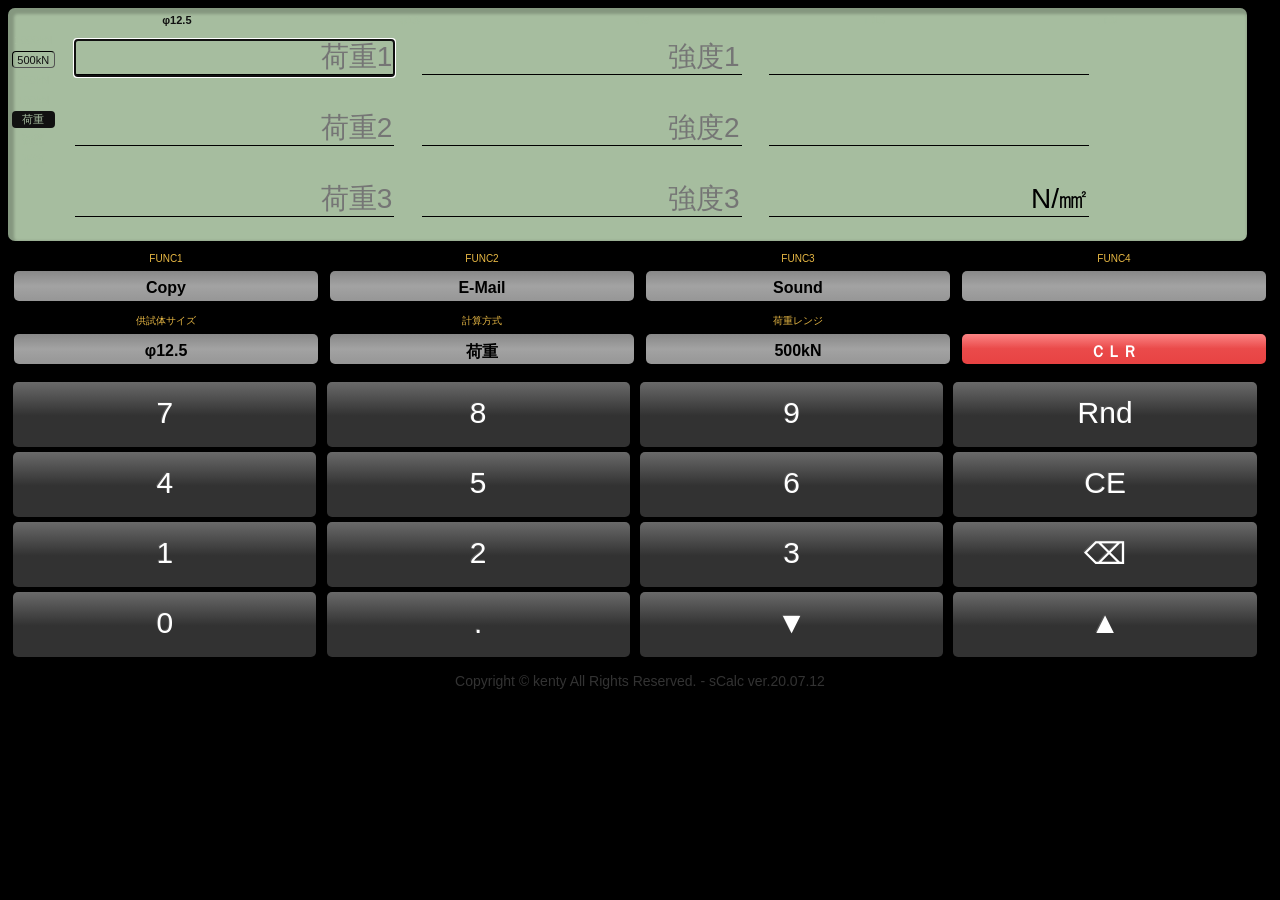
==== calc.html @ 072f4b2b "Initial commit" ====
<!DOCTYPE <!DOCTYPE html>
<html>
<head>
    <meta charset="utf-8" />
    <meta http-equiv="X-UA-Compatible" content="IE=edge">
    <meta name="theme-color" content="#000000">
    <title>強度計算機　-　sCalc</title>
    <meta name="viewport" content="width=device-width, initial-scale=1">
    <link rel="stylesheet" type="text/css" media="screen" href="_calc.css" />
    <link href="https://fonts.googleapis.com/icon?family=Material+Icons" rel="stylesheet">

</head>
<body>
    <div id=lcd class="lc">    <!--液晶部分-->
        <div class="infoLCHeader">
            <input id=t125 class="info tpsize" readonly value="φ12.5"/>
            <input id=t100 class="info tpsize" readonly value="φ10"/>
            <input id=t050 class="info tpsize" readonly value="φ5"/>
            <input id=tS15 class="info tpsize" readonly value="□15"/>
            <input id=tS10 class="info tpsize" readonly value="□10"/>
            
        </div>
        <div class ='infoLC'>
            <input id='info1000' class="info" readonly value="1000kN"/>
            <input id='info0500' class="info" readonly value="500kN"/>
            <input id='info0250' class="info" readonly value="250kN"/>
            <input id='info0100' class="info" readonly value="100kN"/>
            <input id=infoL class="info bgblack" readonly value="荷重"/>
            <input id=infoS class="info bgblack" readonly value="強度"/>
            <input id=infoA class="info bgblack" readonly value="平均"/>
        </div>
        <div class="calcLC">
            <input id=load1 class="Num" readonly placeholder="荷重1" maxlength="5" onfocus="this.select();" oninput="calc();" onclick="fS('load1');"/> <!-- onblur="loadCheckChild(this);" -->
            <input id=strg1 class="Num" readonly placeholder="強度1" maxlength="5" onfocus="this.select();" oninput="calc();" onclick="fS('strg1');"/>
            <input id=conv1 class="Num" readonly value=""/><br />
            <input id=load2 class="Num" readonly placeholder="荷重2" maxlength="5" onfocus="this.select();" oninput="calc();" onclick="fS('load2');"/>
            <input id=strg2 class="Num" readonly placeholder="強度2" maxlength="5" onfocus="this.select();" oninput="calc();" onclick="fS('strg2');"/>
            <input id=average class="Num" readonly maxlength="5" onfocus="this.select();" onclick="fS('average');" /><br />
            <input id=load3 class="Num" readonly placeholder="荷重3" maxlength="5" onfocus="this.select();" oninput="calc();" onclick="fS('load3');"/>
            <input id=strg3 class="Num" readonly placeholder="強度3" maxlength="5" onfocus="this.select();" oninput="calc();" onclick="fS('strg3');"/>
            <input id=Ntmm2 class="Num" readonly value="N/㎟" /><br /> 
        </div>
    </div>
    <div class="div expe"><!-- 説明 -->
        <input class="expe" readonly="readonly" value="FUNC1" />
        <input class="expe" readonly="readonly" value="FUNC2" />
        <input class="expe" readonly="readonly" value="FUNC3" />
        <input class="expe" readonly="readonly" value="FUNC4" />
    </div>
    <div class="div funcbtn" ontouchstart=""><!-- ボタン部分 -->
        <button id='copybtn' class="func" style="float: right;" onclick="copyToClipboard(),sound('copybtn')">Copy</button>
        <button id='copybtn2' class="func" style="float: right;" onclick="copyToEmail(),sound('copybtn2')">E-Mail</button>
        <button id='copybtn3' class="func" style="float: right;" onclick="SoundOnOff(),sound('copybtn3')">Sound</button>
        <button id='copybtn4' class="func" style="float: right;" onclick="sound('copybtn4')"></button>
    </div>
    <div class="div expe"><!-- 説明 -->
        <input class="expe" readonly="readonly" value="供試体サイズ"/>
        <input class="expe" readonly="readonly" value="計算方式" />
        <input class="expe" readonly="readonly" value="荷重レンジ" />
        <input class="expe" readonly="readonly" value="" />
    </div>
    <div class="div funcbtn" ontouchstart=""><!-- ボタン部分 -->
        <button id='btnTpSize' class="func" onclick="tpsizeChange(),sound('btnTpSize')">TPsize</button>
        <button id='btnCalcType' class="func" onclick="calcTypeChange(),sound('btnCalcType')">CalcType</button>
        <button id='btnRange' class="func" onclick="loadRangeChange( 'range' ),sound('btnClr')">RANGE</button>
        <button id='btnClr' class="func clr" onclick="update( '' ),sound('btnClr')">ＣＬＲ</button>
    </div>
    <div class="div numbtn" ontouchstart="">
        <button id='b7' onclick="append( '7' ),sound('b7')">7</button>
        <button id='b8' onclick="append( '8' ),sound('b8')">8</button>
        <button id='b9' onclick="append( '9' ),sound('9')">9</button>  

        <button id='bRnd' onclick="sRandom(),sound('bRnd')">Rnd</button><br />
        <button id='b4' onclick="append( '4' ),sound('b4')">4</button>
        <button id='b5' onclick="append( '5' ),sound('b5')">5</button>
        <button id='b6' onclick="append( '6' ),sound('b6')">6</button>
        <button id='bce' onclick="append( 'CE' ),sound('bce')">CE</button><br />
        <button id='b1' onclick="append( '1' ),sound('b1')">1</button>
        <button id='b2' onclick="append( '2' ),sound('b2')">2</button>
        <button id='b3' onclick="append( '3' ),sound( 'b3')">3</button>
        <button id='bbs' onclick="append( 'BS' ),sound('bbs')">⌫</button><br />
        <button id='b0' onclick="append( '0' ),sound('b0')">0</button>
        <button id='bdot' onclick="append( '.' ),sound('bdot')">.</button>
        <button id='bnxt' onclick="focusMove( 'nxt' ),sound('bnxt')">▼</button>
        <button id='bfwd' onclick="focusMove( 'fwd' ),sound('bfwd')">▲</button>
        <br />
        <p class="cr">
    </div>
    <audio id="soundfileKey1" preload="auto">
        <source src="key01.mp3" type="audio/mp3">
    </audio>
    <audio id="soundfileClear1" preload="auto">
        <source src="clear01.mp3" type="audio/mp3">
    </audio>
    <audio id="soundfileKey2" preload="auto">
        <source src="key02.mp3" type="audio/mp3">
    </audio>
    <audio id="soundfileClear2" preload="auto">
        <source src="clear02.mp3" type="audio/mp3">
    </audio>

    <script type="text/javascript" src="_calc.js" charset="utf-8"></script>
</body>
</html>
---- _calc.css ----
@charset "UTF-8";
body{
    -webkit-text-size-adjust: 100%;
    background-color: #000000;
}
div.lc{
    width: 98%;
    height: 22%;
    overflow: hidden;
    display:table;
    background-color: #A6BD9F;
    border-radius:7px;
    box-shadow: 3px 3px 3px 3px rgba(0,0,0,0.2) inset;
}
div.infoLCHeader{
    width: 100%;
    height: 20px;
    margin: 0 0 0 0 ;
    padding-left: 52px;
    padding-right: 23px;
    box-sizing: border-box;
    justify-content:space-around;
    min-width: 8%;
    flex-basis: 20%;
    background-color:transparent;
    display: flex;
    flex-direction: row;
    flex-wrap:nowrap;
}
div.infoLC{
    float: left;
    vertical-align: top;
    width: 50px;
    height: 100%;
    background-color:transparent;
    margin: 0 0 0 0 ;
    padding: 0 0 0 0 ;
    box-sizing: border-box;
}
div.calcLC{
    float: right;
    vertical-align:top;
    height: 100%;
    width: 100%;
    background-color: transparent;
    margin-left: -50px;
    padding-left: 55px;
    box-sizing: border-box;
}
div.funcbtn{
    margin:0 0 10 0;
    padding:  0 0 0 0;
    justify-content:space-around;
    width: 100%;
    min-width: 8%;
    flex-basis: 20%;
    background-color:transparent;
    display: flex;
    flex-direction: row;
    flex-wrap:nowrap;
}
div.expe{
    margin:10 0 5 0;
    padding:  0 0 0 0;
    justify-content:space-around;
    width: 100%;
    min-width: 8%;
    flex-basis: 20%;
    background-color:transparent;
    display: flex;
    flex-direction: row;
    flex-wrap:nowrap;
    }
div.numbtn{
    margin:0 0 0 0;
    padding:  0 0 0 0;
    justify-content:space-around;
    width: 100%;
    min-width: 8%;
    flex-basis: 25%;
    background-color: transparent;
    display: flex;
    flex-direction: row;
    flex-wrap: wrap;
}
button{
    border:none;
    width:24%;
    height: 65px;
    margin-top: 5px;
    font-size:30px;
    font-weight:none;
    text-decoration:none;
    text-shadow:-1px -1px #555;
    text-align:center;
    padding:8px 10 10px;
    color:#fff;
    border-radius:5px;
    background-image:-webkit-gradient(
        linear,left top,left bottom,
        from(#6A6A6A),
        color-stop(0.49,#353535),
        color-stop(0.52,#323232),
        to(#323232));
}
button:active{
    background-image:-webkit-gradient(
        linear,left top,left bottom,
        from(#ff954e),
        color-stop(0.49,#ff6b08),
        color-stop(0.52,#ff6600),
        to(#ff6600));
}
.func:active{
    background-image:-webkit-gradient(
        linear,left top,left bottom,
        from(#ff954e),
        color-stop(0.49,#ff6b08),
        color-stop(0.52,#ff6600),
        to(#ff6600));
}
.func.clr:active{
    background-image:-webkit-gradient(
        linear,left top,left bottom,
        from(#ff954e),
        color-stop(0.49,#ff6b08),
        color-stop(0.52,#ff6600),
        to(#ff6600));
}
button.info{
    width: 10%;
    color: #A6BD9F;
    background-color: #000000;
}
button.func{
    color: #000000;
    font-size: 16px;
    font-weight: bold;
    height: 30px;
    margin: 0 2 3 2 ;
    text-shadow:none;
        background-image:-webkit-gradient(
        linear,left top,left bottom,
        from(#888888),
        color-stop(0.49,#A2A2A2),
        color-stop(0.52,#A2A2A2),
        to(#969696));
}

button.func.clr{
    color: #ffffff;
    background-image:-webkit-gradient(
        linear,left top,left bottom,
        from(#FB8484),
        color-stop(0.49,#EA4A4A),
        color-stop(0.52,#EA4A4A),
        to(#E84343));
}
button.exp{
    font-size: 30px;
}
input.Num{
    -webkit-appearance: none;
    border-radius: 0;
    font-size: 28px;
    text-align: right;
    width: 27%;
    height: 22%;
    border-radius:none;
    background-color: transparent;
    border-bottom:1px solid #000000;
    border-right:none;
    border-left:none;
    border-top:none;
    margin-top: 1%;
    margin-left: 1%;
    margin-right: 1%;
    margin-bottom: 2%;
}
input.NumgetFocus{
    -webkit-appearance: none;
    font-size: 28px;
    text-align: right;
    width: 27%;
    height: 22%;
    background-color: transparent;
    /* border-width:1px; */
    
    border-bottom:2px solid #000000;
    border-right:1px solid #A6BD9F;
    border-left:1px solid #A6BD9F;
    border-top:1px solid #A6BD9F;
    margin-top: 1%;
    margin-left: 1%;
    margin-right: 1%;
    margin-bottom: 2%;
}
input.msg{ /*右上メッセージ*/
    font-size: 3px;
    margin:2 1 1 1;
}
input.unit{
    font-size: 22px;
}
input.info{
    -webkit-appearance: none;
    height: 17px;
    width: 85%;
    font-size: 11px;
    text-align: center;
    vertical-align: middle;
    color:#111111;
    background-color:transparent ;
    border-width: 1px;
    border-color: #000000;
    border-radius:4px;
    margin:3 3 2 4;
    padding:1 1 1 1;
    vertical-align: top;
    display:-webkit-box;
    display:-ms-flexbox;
    display:flexbox;
    -webkit-box-align: center;
    -ms-flex-align: center;
    align-items: center;
    -webkit-box-pack: center;
    -ms-flex-pack: center;
    justify-content: center;
}
input.expe{
    -webkit-appearance: none;
    font-size: 10px;
    text-align: center;
    color: #E8B844;
    height: 15px;
    width: 75px;
    margin: 0 0 0 0;
    padding:0 0 0 0;
    background-color:transparent;
    border-width:0px;
    display:-webkit-box;
    display:-ms-flexbox;
    display:flexbox;
    -webkit-box-align: center;
    -ms-flex-align: center;
    align-items: center;
    -webkit-box-pack: center;
    -ms-flex-pack: center;
    justify-content: center;
}
input.info.tpsize{
    -webkit-appearance: none;
    border:none;
    font-weight:bolder;
}
p.cr::before{
    font-size: 14px;
    font-family: Verdana, Geneva, Tahoma, sans-serif;
    text-align: center;
    color:#333333;
    background-color:transparent;
    border:none;
    width: 100%;
    height: 12px;
    margin: 0 0 0 0 ;
    padding: 0 0 0 0 ;
    content:"Copyright © kenty All Rights Reserved. - sCalc ver.20.07.12";
}
input.info.bgblack{
    border: none;
    color:#A6BD9F;
    background-color: #111111;
}
input.debgger{
    background-color:#272727;
    color:#00ec4796 ;
    height: 30px; 
    width:95%;
    font-size: 10px;
    text-align: left;
    margin: 10px 10px 10px 0px;
}
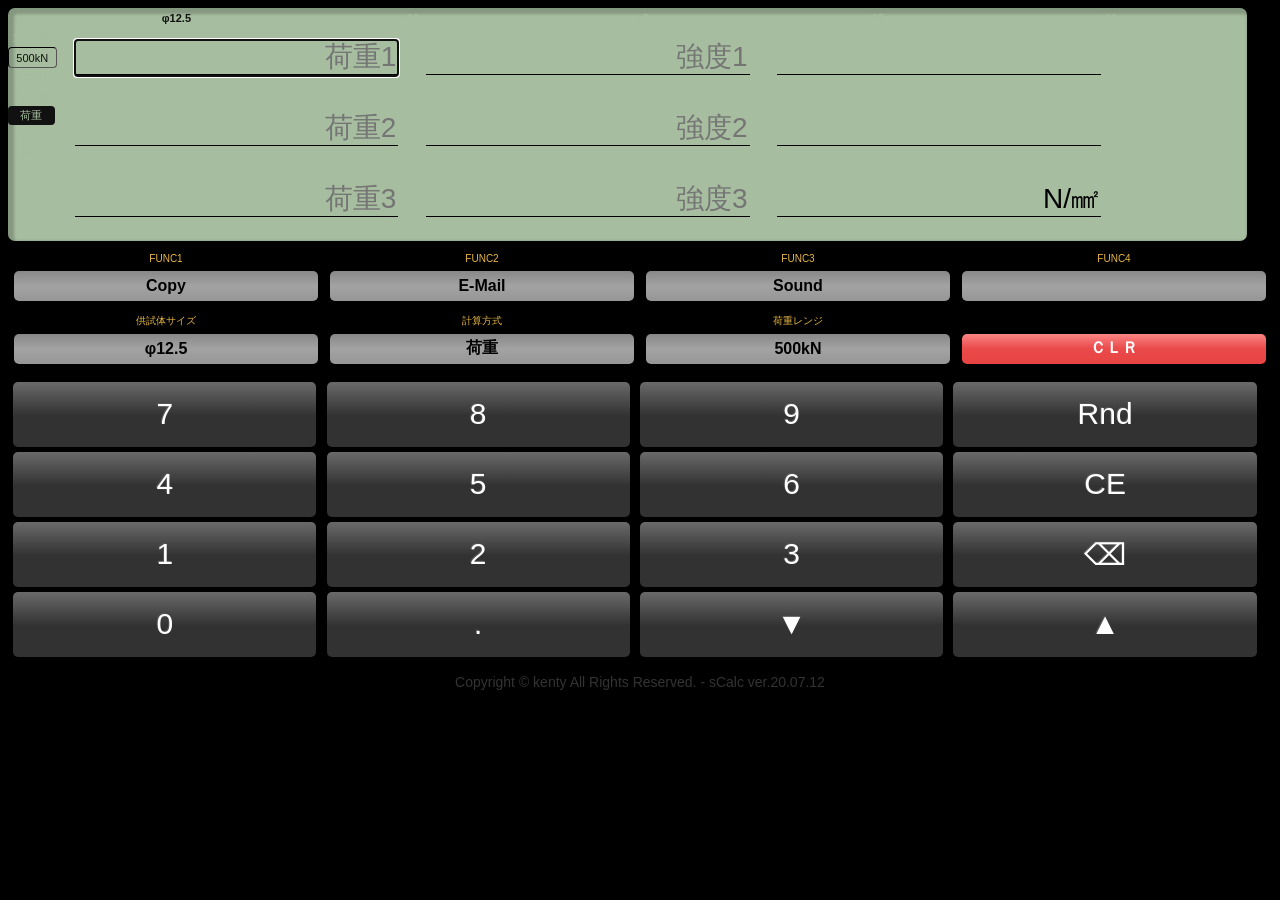
==== commit a91560fe: "Add PWA support and fix CSS/JS bugs" ====
--- a/calc.html
+++ b/calc.html
@@ -1,13 +1,13 @@
-<!DOCTYPE <!DOCTYPE html>
+<!DOCTYPE html>
 <html>
 <head>
     <meta charset="utf-8" />
-    <meta http-equiv="X-UA-Compatible" content="IE=edge">
     <meta name="theme-color" content="#000000">
     <title>強度計算機　-　sCalc</title>
     <meta name="viewport" content="width=device-width, initial-scale=1">
+    <link rel="manifest" href="manifest.json">
+    <link rel="apple-touch-icon" href="icon-192.png">
     <link rel="stylesheet" type="text/css" media="screen" href="_calc.css" />
-    <link href="https://fonts.googleapis.com/icon?family=Material+Icons" rel="stylesheet">
 
 </head>
 <body>
@@ -100,5 +100,10 @@
     </audio>
 
     <script type="text/javascript" src="_calc.js" charset="utf-8"></script>
+    <script>
+        if ('serviceWorker' in navigator) {
+            navigator.serviceWorker.register('./sw.js');
+        }
+    </script>
 </body>
 </html>
--- a/_calc.css
+++ b/_calc.css
@@ -48,7 +48,7 @@
     box-sizing: border-box;
 }
 div.funcbtn{
-    margin:0 0 10 0;
+    margin:0 0 10px 0;
     padding:  0 0 0 0;
     justify-content:space-around;
     width: 100%;
@@ -60,7 +60,7 @@
     flex-wrap:nowrap;
 }
 div.expe{
-    margin:10 0 5 0;
+    margin:10px 0 5px 0;
     padding:  0 0 0 0;
     justify-content:space-around;
     width: 100%;
@@ -89,7 +89,7 @@
     height: 65px;
     margin-top: 5px;
     font-size:30px;
-    font-weight:none;
+    font-weight:normal;
     text-decoration:none;
     text-shadow:-1px -1px #555;
     text-align:center;
@@ -137,7 +137,7 @@
     font-size: 16px;
     font-weight: bold;
     height: 30px;
-    margin: 0 2 3 2 ;
+    margin: 0 2px 3px 2px ;
     text-shadow:none;
         background-image:-webkit-gradient(
         linear,left top,left bottom,
@@ -219,7 +219,7 @@
     vertical-align: top;
     display:-webkit-box;
     display:-ms-flexbox;
-    display:flexbox;
+    display:flex;
     -webkit-box-align: center;
     -ms-flex-align: center;
     align-items: center;
@@ -240,7 +240,7 @@
     border-width:0px;
     display:-webkit-box;
     display:-ms-flexbox;
-    display:flexbox;
+    display:flex;
     -webkit-box-align: center;
     -ms-flex-align: center;
     align-items: center;
